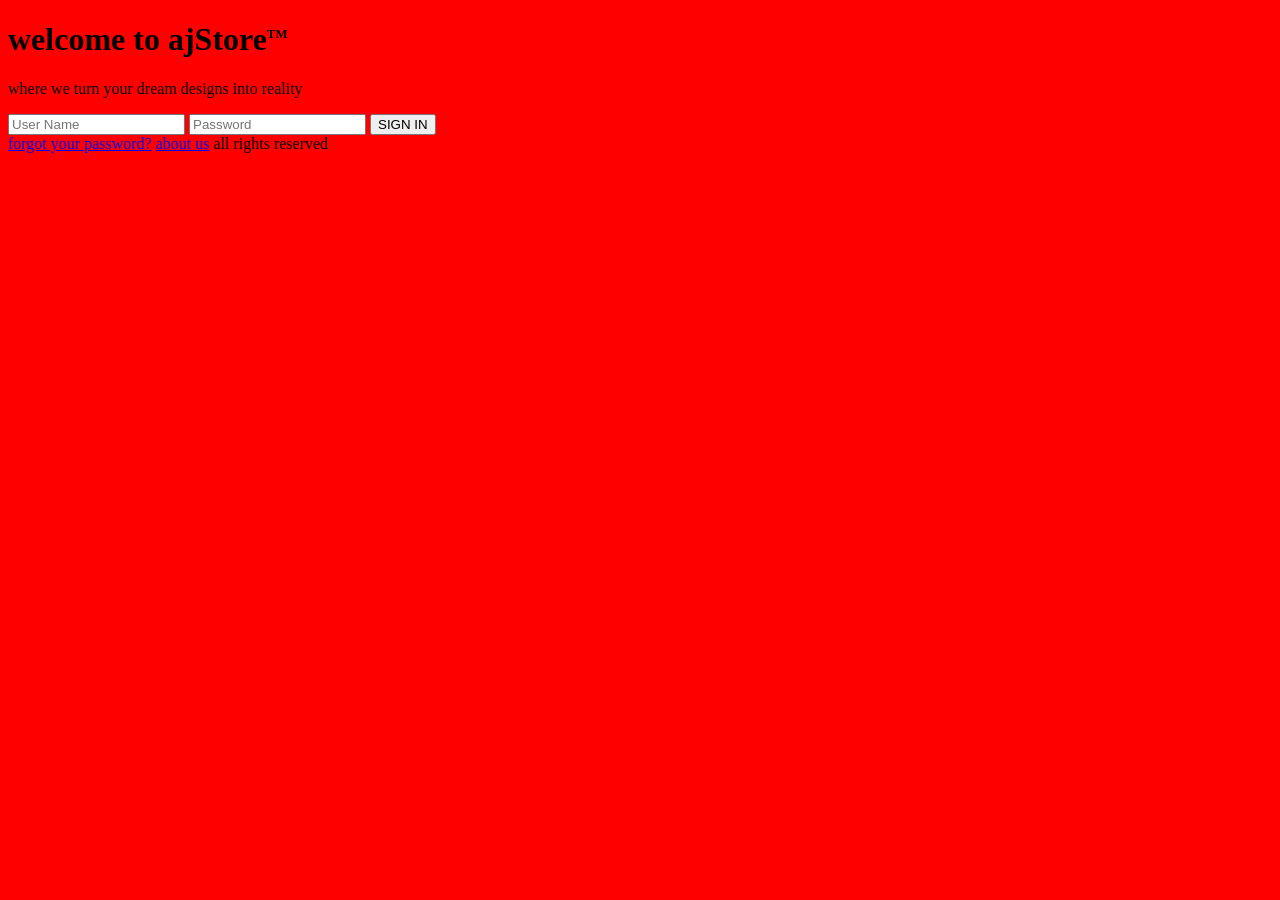
==== index.html @ 9e83948f "Add files via upload" ====
<!DOCTYPE html>
<html lang="en">
<head>
    <meta charset="UTF-8">
    <meta name="viewport" content="width=device-width, initial-scale=1.0">
    <title>AJ Store</title>
    <link rel="stylesheet" href="CSS/master.css">
    <style>
        html {
            overflow: hidden;
        }
        body {
            background-color: red;
            background-image: url(Images/SAVE_20261026_205434.jpg);
            background-position: center;
            background-repeat: no-repeat;
            background-size: cover;
            background-attachment: fixed;
        }
    </style>
</head>
<body>
    <div id="main-container" class="container">
        <h1 id="store-welcome">welcome to <span id="brand-block"><span>aj</span>Store<sup style="font-size: .4em;">TM</sup></span></h1>
        <p id="store-quote">where we turn your dream designs into reality</p>
        <form action="" method="post">
            <input type="text" name="" id="username" placeholder="User Name">
            <input type="password" name="" id="password" placeholder="Password">
            <input type="submit" value="SIGN IN" id="sign-in">
        </form>
        <a href="https://www.google.com" id="forgot-password">forgot your password?</a>
        <span class="breaker"></span>
        <a href="https://www.google.com" id="about-us">about us</a>
        <span id="rights">all rights reserved</span>
    </div>
</body>
</html>
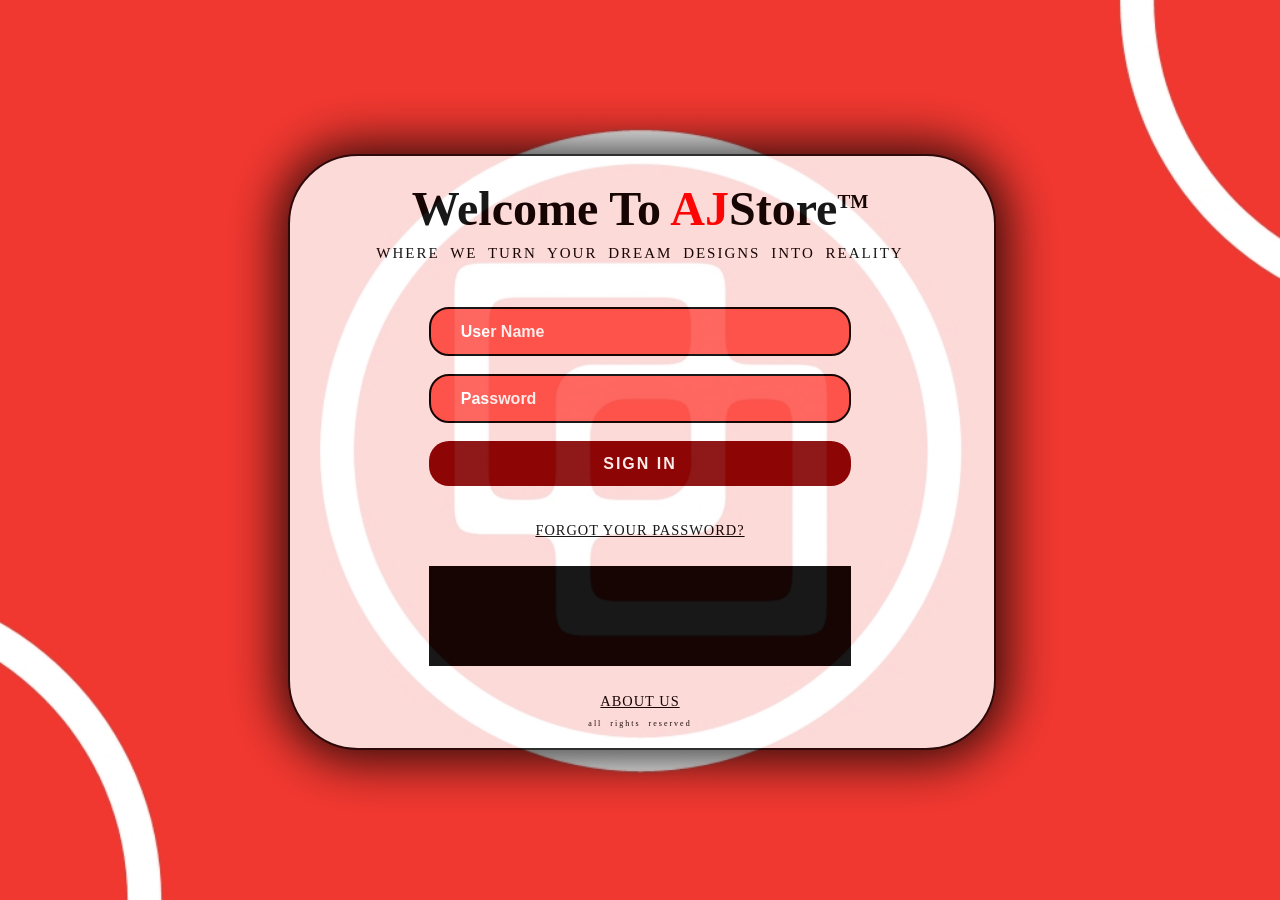
==== commit 0ff3a14b: "added loading screen (testing it)" ====
--- a/index.html
+++ b/index.html
@@ -20,6 +20,9 @@
     </style>
 </head>
 <body>
+    <div id="loading-screen">
+        <video src="LoadingScreen/videos/VID-20261030-WA0013.mp4" loop autoplay muted playsinline></video>
+    </div>
     <div id="main-container" class="container">
         <h1 id="store-welcome">welcome to <span id="brand-block"><span>aj</span>Store<sup style="font-size: .4em;">TM</sup></span></h1>
         <p id="store-quote">where we turn your dream designs into reality</p>
@@ -32,6 +35,7 @@
         <span class="breaker"></span>
         <a href="https://www.google.com" id="about-us">about us</a>
         <span id="rights">all rights reserved</span>
+        <script src="JS/node.js"></script>
     </div>
 </body>
 </html>
--- a/CSS/master.css
+++ b/CSS/master.css
@@ -0,0 +1,172 @@
+:root {
+    --primary-color: #ff574f;
+    --secondary-color: #830000;
+    --main-letter-spacing: 2px;
+}
+* {
+    margin: 0;
+    padding: 0;
+    box-sizing: border-box;
+}
+a {
+    color: black;
+}
+#loading-screen {
+    position: fixed;
+    top: 0;
+    left: 0;
+    width: 100vw;
+    height: 100vh;
+    background-color: #000;
+    display: flex;
+    justify-content: center;
+    align-items: center;
+    z-index: 9999;
+}
+#loading-screen video {
+    width: 300px;
+    height: 300px;
+}
+#main-container {
+    width: 65%;
+    min-height: 60%;
+    position: absolute;
+    right: 50%;
+    top: 50%;
+    transform: translate(50%, -50%);
+    display: flex;
+    flex-direction: column;
+    align-items: center;
+    padding-bottom: 2vh;
+    opacity: .9;
+}
+#main-container::before {
+    content: "";
+    position: absolute;
+    width: 100%;
+    height: 100%;
+    top: 0;
+    left: 0;
+    background-color: white;
+    opacity: .9;
+    border: solid 2px black;
+    border-radius: 70px;
+    box-shadow: 1px 1px 50px 10px;
+    filter: blur(.5px);
+    z-index: -1;
+}
+@media (min-width: 1200px) {
+    #main-container {
+        width: 55%
+    }
+}
+#store-welcome {
+    margin: 3vh auto 1vh;
+    width: fit-content;
+    text-align: center;   
+    text-transform: capitalize; 
+    font-size: 3em;   
+}
+#store-welcome > span span {
+    color: #f00;
+    text-transform: uppercase;
+}
+@media (max-width:991px) {
+    #store-welcome > span {
+    display: block;
+    }
+}
+#store-quote {
+    text-transform: uppercase;
+    text-align: center;
+    font-size: 15px;
+    word-spacing: 5px;
+    letter-spacing: var(--main-letter-spacing);
+}
+@media (max-width: 991px) {
+    #store-quote {
+        letter-spacing: calc(var(--main-letter-spacing) - 1px);
+        word-spacing: 3px;
+    }
+}
+#main-container form {
+    display: inherit;
+    flex-direction: inherit;
+    align-items: inherit;
+    margin: 5vh auto;
+    width: 100%;
+}
+#main-container form input {
+    width: 70%;
+    padding: 1.5vh 30px;
+    margin-bottom: 2vh;
+    border: solid 2px black;
+    border-radius: 20px;
+    background-color: var(--primary-color);
+    transition: .5s ease .02s;
+    caret-color: white;
+    font-weight: bold;
+    color: white;
+    font-size: 1em;
+}
+@media (min-width: 1200px) {
+    #main-container form input {
+        width: 60%;
+    }
+}
+#main-container form input::placeholder {
+    color: white;
+    font-weight: bold;
+    transition: .2s;
+}
+#main-container form input:focus::placeholder {
+    color: transparent;
+    outline: none;
+}
+#main-container form input:focus {
+    outline: none;
+    border: solid 2px var(--secondary-color);
+}
+#main-container form input[type="submit"] {
+    background-color: var(--secondary-color);
+    letter-spacing: var(--main-letter-spacing);
+    cursor: pointer;
+    border: none;
+}
+#forgot-password {
+    margin-top: -3vh;
+    text-transform: uppercase;
+    font-size: .9em;
+    letter-spacing: calc(var(--main-letter-spacing) - 1px);
+    cursor: pointer;
+    user-select: none;
+}
+.breaker {
+    width: 60%;
+    height: 100px;
+    background-color: black;
+    margin-top: 3vh;
+}
+#about-us {
+    margin-top: 3vh;
+    text-transform: uppercase;
+    font-size: .9em;
+    letter-spacing: calc(var(--main-letter-spacing) - 1px);
+    cursor: pointer;
+    user-select: none;
+}
+#forgot-password:hover, 
+#about-us:hover {
+    color: rgb(0, 98, 255);
+}
+#rights {
+    font-size: .5em;
+    word-spacing: 4px;
+    letter-spacing: var(--main-letter-spacing);
+    margin-top: 1vh;
+}
+@media (max-width: 991px) {
+    #rights {
+        word-spacing: 2px;
+    }
+}
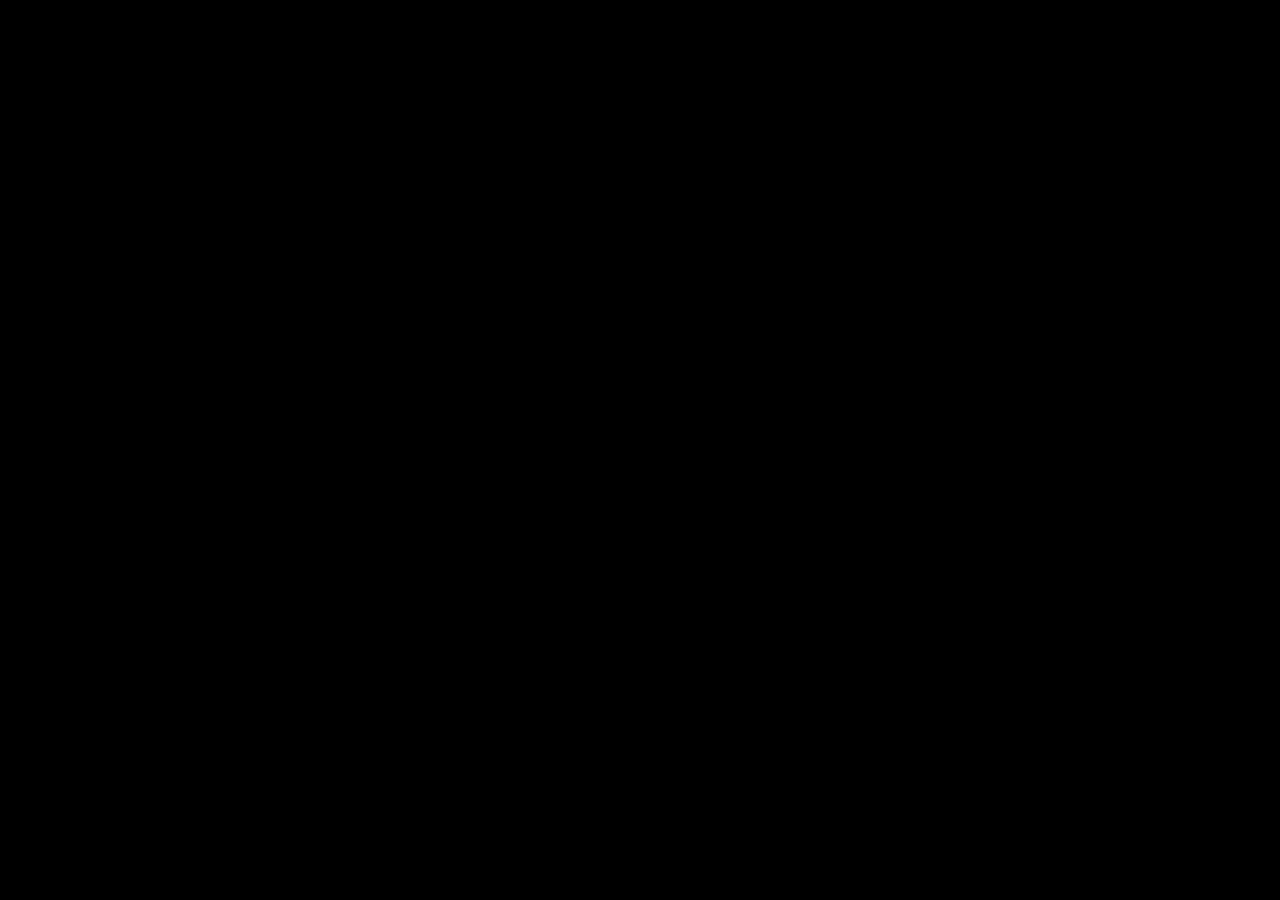
==== commit 9ce94eca: "added autocomplete and required, disabled spellcheck and changed the loading screen video src featur" ====
--- a/index.html
+++ b/index.html
@@ -21,14 +21,16 @@
 </head>
 <body>
     <div id="loading-screen">
-        <video src="LoadingScreen/videos/VID-20261030-WA0013.mp4" loop autoplay muted playsinline></video>
+        <video loop autoplay muted playsinline>
+            <source src="Videos/loading-screen.mp4" type="video/mp4">
+        </video>
     </div>
     <div id="main-container" class="container">
         <h1 id="store-welcome">welcome to <span id="brand-block"><span>aj</span>Store<sup style="font-size: .4em;">TM</sup></span></h1>
         <p id="store-quote">where we turn your dream designs into reality</p>
         <form action="" method="post">
-            <input type="text" name="" id="username" placeholder="User Name">
-            <input type="password" name="" id="password" placeholder="Password">
+            <input type="text" spellcheck="false" autocomplete="username" required name="username" id="username" placeholder="User Name">
+            <input type="password" spellcheck="false" autocomplete="new-password" required name="password" id="password" placeholder="Password">
             <input type="submit" value="SIGN IN" id="sign-in">
         </form>
         <a href="https://www.google.com" id="forgot-password">forgot your password?</a>
